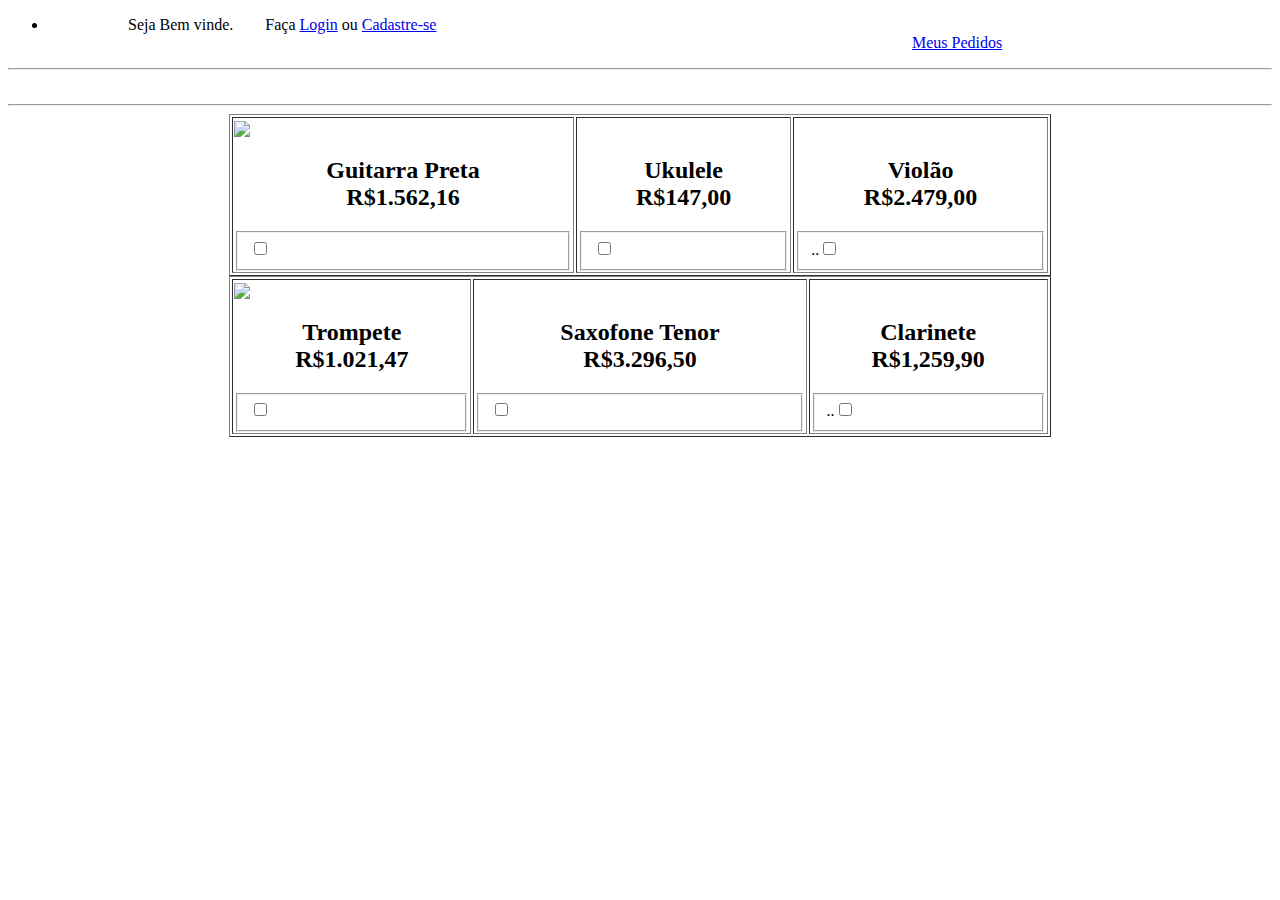
==== index.html @ b55c6bc3 "first commit" ====
<!DOCTYPE html>
<html lang="pt-br">
<head>
    <meta charset="UTF-8">
    <meta http-equiv="X-UA-Compatible" content="IE=edge">
    <meta name="viewport" content="width=device-width, initial-scale=1.0">
    <title>Instrumentos</title>
</head>
<body>
    <header>
        <nav>
            <ul>
                <li>
                  <p>&emsp;&emsp;&emsp;&emsp;&emsp;Seja Bem vinde.&emsp;&emsp;Faça <a href="Login">Login</a> ou <a href="Cadastre-se">Cadastre-se</a>
 
                    &emsp;&emsp;&emsp;&emsp;&emsp;&emsp;&emsp;&emsp;&emsp;&emsp;&emsp;&emsp;&emsp;&emsp;&emsp;&emsp;&emsp;&emsp;&emsp;&emsp;&emsp;&emsp;&emsp;&emsp;&emsp;&emsp;&emsp;&emsp;&emsp;&emsp;&emsp;&emsp;&emsp;&emsp;&emsp;&emsp;&emsp;&emsp;&emsp;&emsp;&emsp;&emsp;&emsp;&emsp;&emsp;&emsp;&emsp;&emsp;&emsp;&emsp;&emsp;&emsp;&emsp;&emsp;<a href="pedidos">Meus Pedidos</a>

                </li>
            </p> 
            
            </ul>
        </nav>
        <hr>

        <div align="center">
            <img width="300" src="https://upload.wikimedia.org/wikipedia/commons/c/c6/Musical_instruments.png" alt="">
        </div>
    </header>
    <hr>

    <main>

        
    <table align="center" width="65%" border="1">
        <!-- Linha 01 -->
        <tr>
          <td colspan="3">
  

        <img align="center" width="200"
        src="https://ninjasom.vteximg.com.br/arquivos/ids/175470-1200-1200/Guitarra-Preta-EG-810-BK---Maclend.jpg?v=637578074149700000">
        <h2 align="center">Guitarra Preta <br>R$1.562,16</h2>
        <form>
            <fieldset>
                <input type="Checkbox" name="check">
            </fieldset>
        </form>
    </td>

    <td>
        <img align="center" width="200" src="https://izzomusical.vteximg.com.br/arquivos/ids/160660-1000-1000/Winner_11021_Ukulele_soprano_21_sapele_laminado_sem_capa_1.jpg?v=637644719930500000" alt="">
            <h2 align="center">Ukulele <br>R$147,00 </h2>

            <form>
                <fieldset>
                    <input type="Checkbox" name="check">
                </fieldset>
            </form>
        
    </td>
    


      <td>
        <img align="center" width="200" src="https://madeinbrazil.fbitsstatic.net/img/p/violao-eletrico-orchestra-folk-aco-roadster-twr2-o-natural-tanglewood-natural-natural-satin-ns-127496/313981.jpg?w=800&h=800&v=no-change&qs=ignore" alt="">
        <h2 align="center"> Violão <br>R$2.479,00</h2>
        <form>
            <fieldset>
                ..<input align type="Checkbox" name="check">
            </fieldset>
        </form>
      </td>
      
    </td>
  </tr>

  <table align="center" width="65%" border="1">
    <!-- Linha 02 -->
    <tr>
      <td colspan="3">


    <img align="center" width="200"
    src="https://ae01.alicdn.com/kf/HTB1tbSWIgmTBuNjy1Xbq6yMrVXae/Bb-trompete-instrumento-musical-instrumento-musical-de-trompete-com-inv-lucro-lat-o-amarelo.jpg_Q90.jpg_.webp">
    <h2 align="center">Trompete <br> R$1.021,47</h2>
    <form>
        <fieldset>
            <input type="Checkbox" name="check">
        </fieldset>
    </form>
</td>

<td>
    <img align="center" width="200"  src="https://elomusical.com.br/image/cache/catalog/BENSON/NqMn2nVNHjcrCmy6PtdejOypF1czoCy9klrFIrwUnO8-700x700.jpg" alt="">
        <h2 align="center" >Saxofone Tenor <br>R$3.296,50</h2>

        <form>
            <fieldset>
                <input type="Checkbox" name="check">
            </fieldset>
        </form>
    
</td>


  <td>
    <img align="center" width="200" src="https://encrypted-tbn0.gstatic.com/shopping?q=tbn:ANd9GcRlSufq6YsvKi4FxVicslsTkfdlspyXfDuyYDd-SperiYfnOV2oD8pRKiEYd1VlBqfjek8APL5fxNxmk3lDSjcUdNTm-GjFgjNOZBAMQEQqjAW4ZNhNQkBM&usqp=CAE" alt="">
    <h2 align="center"> Clarinete <br>R$1,259,90</h2>
    <form>
        <fieldset>
            ..<input align type="Checkbox" name="check">
        </fieldset>
    </form>
  </td>
  
</td>
</tr>

  <!--       <img align="center" width="200"
        src="">

        <fieldset>
            <input type="Checkbox" name="check">
        </fieldset>
    </form>
 -->

        
        
    </main>
    
</body>
</html>
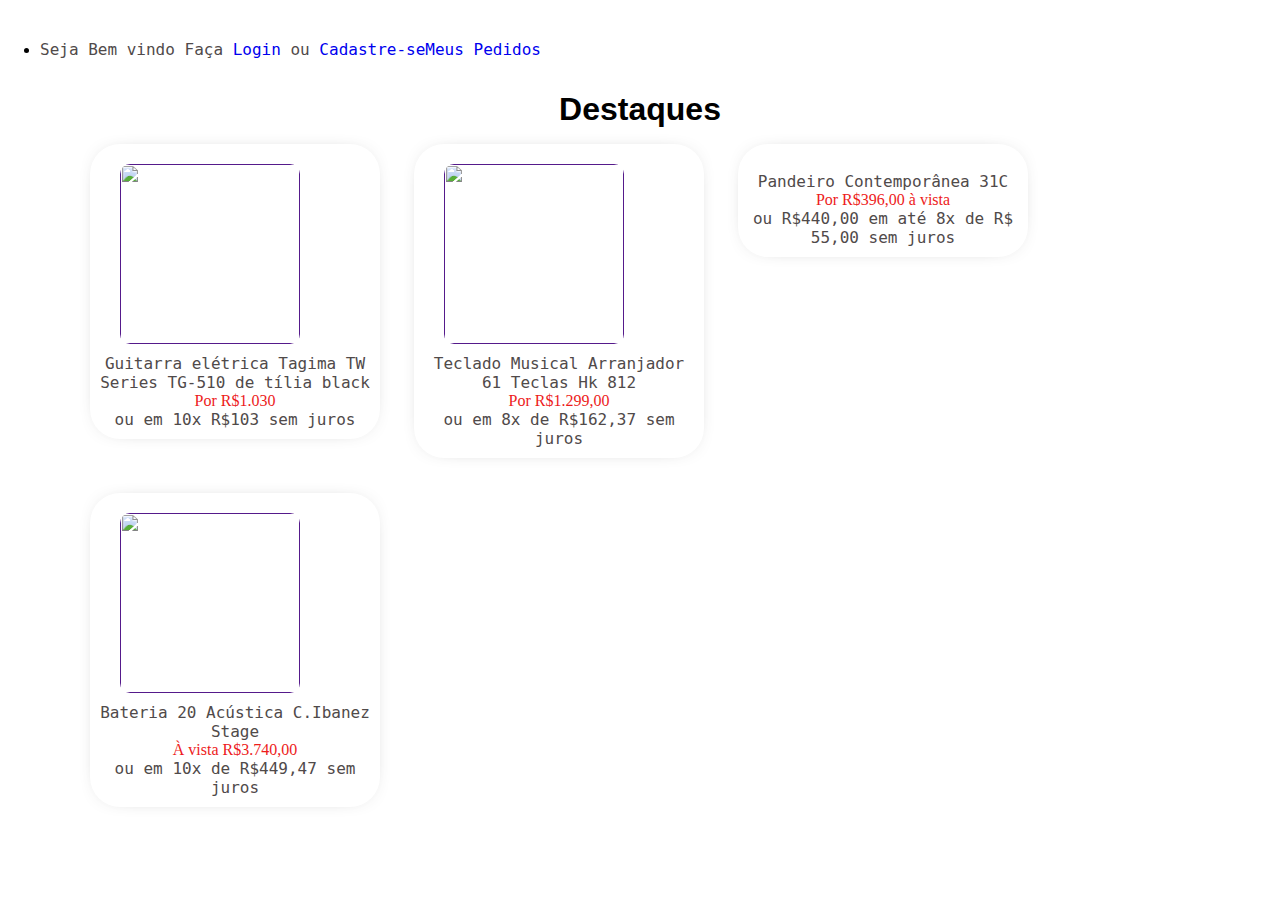
==== commit 457df7e8: "loja" ====
--- a/index.html
+++ b/index.html
@@ -4,6 +4,8 @@
     <meta charset="UTF-8">
     <meta http-equiv="X-UA-Compatible" content="IE=edge">
     <meta name="viewport" content="width=device-width, initial-scale=1.0">
+
+    <link rel="stylesheet" href="./styles.css">
     <title>Instrumentos</title>
 </head>
 <body>
@@ -11,122 +13,81 @@
         <nav>
             <ul>
                 <li>
-                  <p>&emsp;&emsp;&emsp;&emsp;&emsp;Seja Bem vinde.&emsp;&emsp;Faça <a href="Login">Login</a> ou <a href="Cadastre-se">Cadastre-se</a>
- 
-                    &emsp;&emsp;&emsp;&emsp;&emsp;&emsp;&emsp;&emsp;&emsp;&emsp;&emsp;&emsp;&emsp;&emsp;&emsp;&emsp;&emsp;&emsp;&emsp;&emsp;&emsp;&emsp;&emsp;&emsp;&emsp;&emsp;&emsp;&emsp;&emsp;&emsp;&emsp;&emsp;&emsp;&emsp;&emsp;&emsp;&emsp;&emsp;&emsp;&emsp;&emsp;&emsp;&emsp;&emsp;&emsp;&emsp;&emsp;&emsp;&emsp;&emsp;&emsp;&emsp;&emsp;&emsp;<a href="pedidos">Meus Pedidos</a>
+                  <p> Seja Bem vindo Faça <a href="login.html">Login</a> ou <a href="cadastro.html">Cadastre-se</a><a href="pedidos">Meus Pedidos</a>
 
                 </li>
             </p> 
             
             </ul>
         </nav>
-        <hr>
 
-        <div align="center">
-            <img width="300" src="https://upload.wikimedia.org/wikipedia/commons/c/c6/Musical_instruments.png" alt="">
-        </div>
+        <!-- <div>
+            <img class="img-logo" src="https://upload.wikimedia.org/wikipedia/commons/c/c6/Musical_instruments.png" alt="">
+        </div> -->
     </header>
-    <hr>
+
 
     <main>
+        
+        <section>
 
-        
-    <table align="center" width="65%" border="1">
-        <!-- Linha 01 -->
-        <tr>
-          <td colspan="3">
-  
+            <h1 class="titulo">
+                Destaques
+            </h1>
 
-        <img align="center" width="200"
-        src="https://ninjasom.vteximg.com.br/arquivos/ids/175470-1200-1200/Guitarra-Preta-EG-810-BK---Maclend.jpg?v=637578074149700000">
-        <h2 align="center">Guitarra Preta <br>R$1.562,16</h2>
-        <form>
-            <fieldset>
-                <input type="Checkbox" name="check">
-            </fieldset>
-        </form>
-    </td>
+            <div class="container">
 
-    <td>
-        <img align="center" width="200" src="https://izzomusical.vteximg.com.br/arquivos/ids/160660-1000-1000/Winner_11021_Ukulele_soprano_21_sapele_laminado_sem_capa_1.jpg?v=637644719930500000" alt="">
-            <h2 align="center">Ukulele <br>R$147,00 </h2>
+                <ul>
+                    <li class="showcase-item">
+                        <a href=""class="product">
+                            <div class="produto-img">
+                                <img class="img-fotos" src="https://ninjasom.vteximg.com.br/arquivos/ids/175470-1200-1200/Guitarra-Preta-EG-810-BK---Maclend.jpg?v=637578074149700000" alt="">
+                            </div>
+                            <p>Guitarra elétrica Tagima TW Series TG-510 de tília black</p>
+                            <div class="preco-avista">Por R$1.030</div>
+                            <div class="parcela">ou em 10x R$103 sem juros</div>
+                        </a>
+                    </li>
 
-            <form>
-                <fieldset>
-                    <input type="Checkbox" name="check">
-                </fieldset>
-            </form>
-        
-    </td>
-    
+                    
+                    <li class="showcase-item">
+                        <a href=""class="product">
+                            <div>
+                                <img class="img-fotos"  src="https://images-submarino.b2w.io/produtos/1368678151/imagens/teclado-musical-arranjador-61-teclas-hk-812-profissional-sensitive-usb-visor-lcd-fonte-bivolt-suporte-pedestal/1368678151_1_xlarge.jpg" alt="">
+                            </div>
+                            <p>Teclado Musical Arranjador 61 Teclas Hk 812 </p>
+                            <div class="preco-avista">Por R$1.299,00</div>
+                            <div class="parcela">ou em 8x de R$162,37 sem juros</div>
+
+                        </a>
+                    </li>
+                    <li class="showcase-item">
+                        <a href="" class="product">
+                            <div>
+                                <img src="https://harmoniamusical.com.br/media/catalog/product/cache/7c65d8a16c1a9fa15447e0ab5eeb833b/p/a/pandeiro_contemporanea_10_formica_especial_31_ppc.jpg" alt="">
+                            </div>
+                            <p>Pandeiro Contemporânea 31C</p>
+                            <div class="preco-avista">Por R$396,00 à vista</div>
+                            <div class="parcela">ou R$440,00 em até 8x de R$ 55,00 sem juros</div>
+                        </a>
+                    </li>
+                    <li class="showcase-item">
+                        <a href="" class="product">
+                            <div>
+                                <img class="img-fotos" src="https://troktokmusical.com.br/wp-content/uploads/2020/09/10570.jpg" alt="">
+                            </div>
+                            <p>Bateria 20 Acústica C.Ibanez Stage</p>
+                            <div class="preco-avista">À vista R$3.740,00</div>
+                            <div class="parcela">ou em 10x de R$449,47 sem juros</div>
+                        </a>
+
+                    </li>
+                </ul>
+            </div>
+
+        </section>
 
 
-      <td>
-        <img align="center" width="200" src="https://madeinbrazil.fbitsstatic.net/img/p/violao-eletrico-orchestra-folk-aco-roadster-twr2-o-natural-tanglewood-natural-natural-satin-ns-127496/313981.jpg?w=800&h=800&v=no-change&qs=ignore" alt="">
-        <h2 align="center"> Violão <br>R$2.479,00</h2>
-        <form>
-            <fieldset>
-                ..<input align type="Checkbox" name="check">
-            </fieldset>
-        </form>
-      </td>
-      
-    </td>
-  </tr>
-
-  <table align="center" width="65%" border="1">
-    <!-- Linha 02 -->
-    <tr>
-      <td colspan="3">
-
-
-    <img align="center" width="200"
-    src="https://ae01.alicdn.com/kf/HTB1tbSWIgmTBuNjy1Xbq6yMrVXae/Bb-trompete-instrumento-musical-instrumento-musical-de-trompete-com-inv-lucro-lat-o-amarelo.jpg_Q90.jpg_.webp">
-    <h2 align="center">Trompete <br> R$1.021,47</h2>
-    <form>
-        <fieldset>
-            <input type="Checkbox" name="check">
-        </fieldset>
-    </form>
-</td>
-
-<td>
-    <img align="center" width="200"  src="https://elomusical.com.br/image/cache/catalog/BENSON/NqMn2nVNHjcrCmy6PtdejOypF1czoCy9klrFIrwUnO8-700x700.jpg" alt="">
-        <h2 align="center" >Saxofone Tenor <br>R$3.296,50</h2>
-
-        <form>
-            <fieldset>
-                <input type="Checkbox" name="check">
-            </fieldset>
-        </form>
-    
-</td>
-
-
-  <td>
-    <img align="center" width="200" src="https://encrypted-tbn0.gstatic.com/shopping?q=tbn:ANd9GcRlSufq6YsvKi4FxVicslsTkfdlspyXfDuyYDd-SperiYfnOV2oD8pRKiEYd1VlBqfjek8APL5fxNxmk3lDSjcUdNTm-GjFgjNOZBAMQEQqjAW4ZNhNQkBM&usqp=CAE" alt="">
-    <h2 align="center"> Clarinete <br>R$1,259,90</h2>
-    <form>
-        <fieldset>
-            ..<input align type="Checkbox" name="check">
-        </fieldset>
-    </form>
-  </td>
-  
-</td>
-</tr>
-
-  <!--       <img align="center" width="200"
-        src="">
-
-        <fieldset>
-            <input type="Checkbox" name="check">
-        </fieldset>
-    </form>
- -->
-
-        
-        
     </main>
     
 </body>
--- a/styles.css
+++ b/styles.css
@@ -0,0 +1,112 @@
+*{
+    margin: 0;
+    padding: 0;
+    text-decoration: none;
+
+}
+
+
+/* .container {
+
+    display: flex;
+
+    padding: 1%;
+
+    margin-top: 10px;
+    margin-left:300px; 
+} */
+img{
+    width: 200px;
+}
+
+.titulo{
+   text-align: center;
+   font-family: 'Sono', sans-serif;
+
+}
+
+
+.img-fotos {
+    width: 180px;
+    height: 180px;
+    /* box-shadow: 1px 0px 15px rgb(167, 167, 167); */
+    margin-right: 50px; 
+    border-radius: 20px;
+    padding: 10px;
+
+
+}
+
+
+ .img-fotos:hover {
+    transform: scale(1.01);
+    /* box-shadow: -7px 4px 28px -3px rgb(179, 176, 176); */
+  }
+
+p {
+    text-decoration: none;
+    font-family: 'Xanh Mono', monospace;
+    color: rgb(80, 74, 74);
+}
+
+
+
+.parcela {
+    text-decoration: none;
+    font-family: 'Xanh Mono', monospace;
+    color: rgb(80, 74, 74);
+}
+
+.preco-avista {
+    color: rgb(237, 27, 27);
+    align-items: center;
+}
+
+.showcase-list {
+    text-align: center;
+}
+
+
+.product {
+    background-color: #fff;
+    display: block;
+    text-decoration: none;
+    width: 100%;
+    text-align: center;
+    padding: 10px;
+    border-radius: 30px;
+    box-shadow: 0 0 21px -16px rgb(0 0 0 / 76%);
+}
+
+li {
+    display: list-item;
+    text-align: -webkit-match-parent;
+}
+
+.showcase-item {
+    display: inline-block;
+    vertical-align: top;
+    -ms-flex: 0 1 auto;
+    flex: 0 1 auto;
+    margin-bottom: 35px;
+    margin-left: 50px;
+    max-width: 270px;
+    white-space: normal;
+}
+
+header{
+    margin-top: 40px;
+}
+
+ul {
+    display: block;
+    list-style-type: disc;
+    margin-block-start: 1em;
+    margin-block-end: 2em;
+    margin-inline-start: 0px;
+    margin-inline-end: 0px;
+    padding-inline-start: 40px;
+
+    text-decoration: none;
+}
+
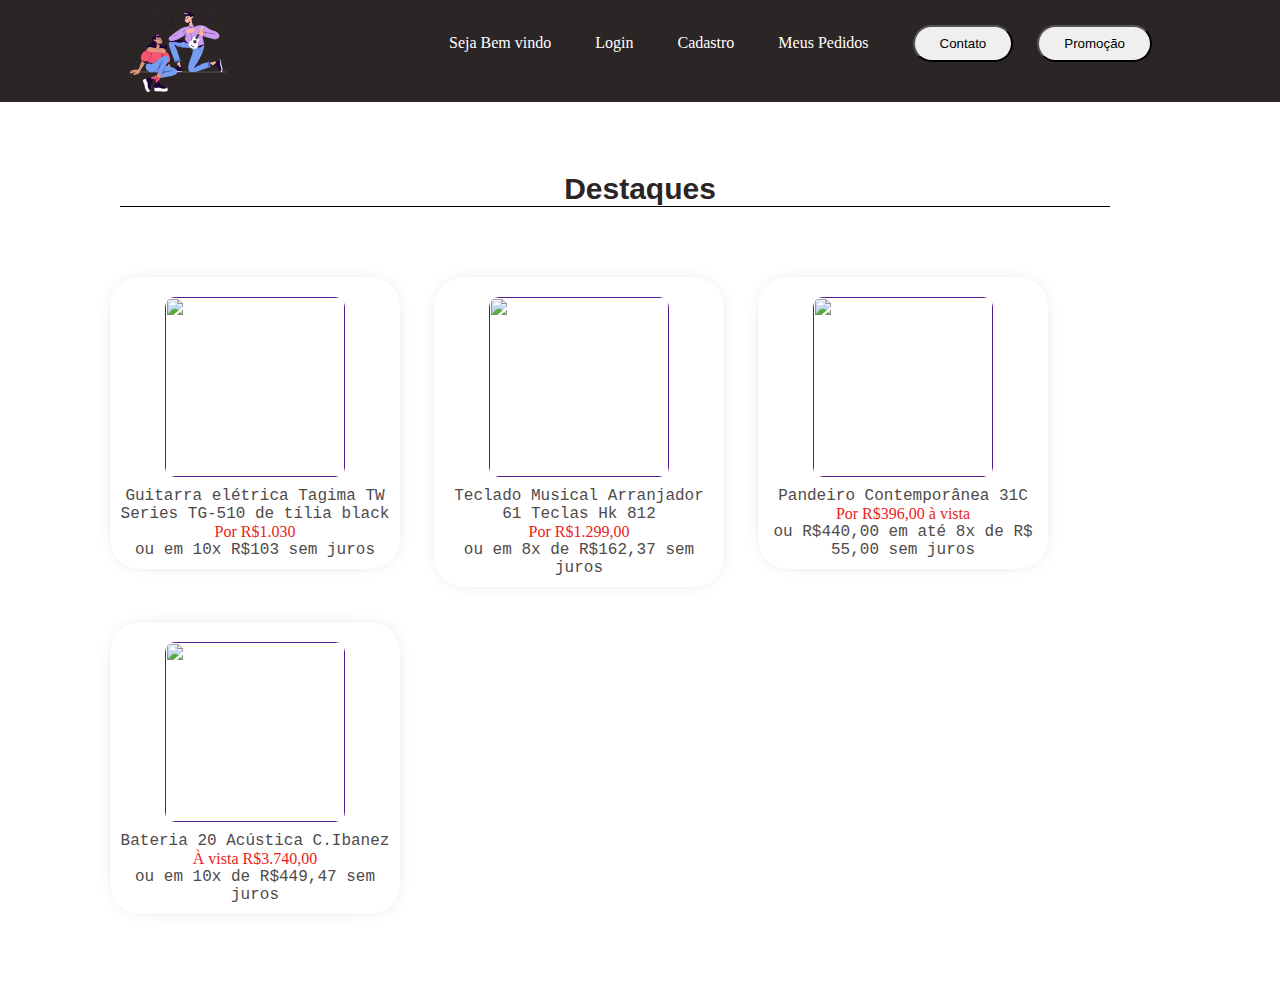
==== commit 7b24a590: "JAVASCRIPT" ====
--- a/index.html
+++ b/index.html
@@ -10,32 +10,40 @@
 </head>
 <body>
     <header>
+        <img class="logo" src="./assets/imagens/martina-man-playing-guitar-music-for-woman.gif" alt="">
         <nav>
-            <ul>
-                <li>
-                  <p> Seja Bem vindo Faça <a href="login.html">Login</a> ou <a href="cadastro.html">Cadastre-se</a><a href="pedidos">Meus Pedidos</a>
+            <ul class="nav_links">
+                <li class="navbar">
+                   Seja Bem vindo
+                </li>
+                <li class="navbar">
+                <a class="links" href="login.html">Login</a>
+                </li>
+                <li class="navbar">
+                    <a class="links" href="cadastro.html">Cadastro</a>
+                </li>
+                <li class="navbar">
+                    <a class="links" href="pedidos">Meus Pedidos</a>
+                </li>
 
-                </li>
-            </p> 
-            
+                <a class="cta" href="#"><button>Contato</button></a>
+                <a class="cta" href="#"><button onclick="handleClick()">Promoção</button></a>
+
             </ul>
+
         </nav>
 
-        <!-- <div>
-            <img class="img-logo" src="https://upload.wikimedia.org/wikipedia/commons/c/c6/Musical_instruments.png" alt="">
-        </div> -->
     </header>
 
 
     <main>
+        <div>
+
+            <h1 class="titulo"> Destaques </h1>
+        </div>
         
         <section>
-
-            <h1 class="titulo">
-                Destaques
-            </h1>
-
-            <div class="container">
+            <div>
 
                 <ul>
                     <li class="showcase-item">
@@ -64,7 +72,7 @@
                     <li class="showcase-item">
                         <a href="" class="product">
                             <div>
-                                <img src="https://harmoniamusical.com.br/media/catalog/product/cache/7c65d8a16c1a9fa15447e0ab5eeb833b/p/a/pandeiro_contemporanea_10_formica_especial_31_ppc.jpg" alt="">
+                                <img class="img-fotos" src="https://harmoniamusical.com.br/media/catalog/product/cache/7c65d8a16c1a9fa15447e0ab5eeb833b/p/a/pandeiro_contemporanea_10_formica_especial_31_ppc.jpg" alt="">
                             </div>
                             <p>Pandeiro Contemporânea 31C</p>
                             <div class="preco-avista">Por R$396,00 à vista</div>
@@ -76,7 +84,7 @@
                             <div>
                                 <img class="img-fotos" src="https://troktokmusical.com.br/wp-content/uploads/2020/09/10570.jpg" alt="">
                             </div>
-                            <p>Bateria 20 Acústica C.Ibanez Stage</p>
+                            <p>Bateria 20 Acústica C.Ibanez</p>
                             <div class="preco-avista">À vista R$3.740,00</div>
                             <div class="parcela">ou em 10x de R$449,47 sem juros</div>
                         </a>
@@ -89,6 +97,7 @@
 
 
     </main>
+    <script type="text/javascript" src="script.js"></script>
     
 </body>
 </html>--- a/styles.css
+++ b/styles.css
@@ -2,26 +2,47 @@
     margin: 0;
     padding: 0;
     text-decoration: none;
+    list-style: none;
 
 }
 
+/* .navbar {
+    display: inline;
+    font-size: 15px;
+    padding-right: 90px;
+    
+} */
 
-/* .container {
 
+header {
     display: flex;
+    justify-content: space-between;
+    align-items: center;
+    padding: 1px 10%;
+    background-color: #2b2525;
+    
+    /* background-color: coral; */
 
-    padding: 1%;
+    margin-bottom: 70px;
 
-    margin-top: 10px;
-    margin-left:300px; 
-} */
-img{
-    width: 200px;
 }
+
+.links{
+    color: rgb(255, 255, 255);
+}
+
 
 .titulo{
    text-align: center;
-   font-family: 'Sono', sans-serif;
+   margin-bottom: 70px;
+   font-size: 30px;
+   font-family: 'Titillium Web', sans-serif;
+   color: #2b2525;
+   border-bottom: solid 1px;
+   border-color: black;
+   margin-right: 170px;
+   margin-left: 120px;
+   padding-left: 50px;
 
 }
 
@@ -30,7 +51,7 @@
     width: 180px;
     height: 180px;
     /* box-shadow: 1px 0px 15px rgb(167, 167, 167); */
-    margin-right: 50px; 
+
     border-radius: 20px;
     padding: 10px;
 
@@ -39,7 +60,7 @@
 
 
  .img-fotos:hover {
-    transform: scale(1.01);
+    transform: scale(1.20);
     /* box-shadow: -7px 4px 28px -3px rgb(179, 176, 176); */
   }
 
@@ -75,6 +96,7 @@
     text-align: center;
     padding: 10px;
     border-radius: 30px;
+    margin-left: 20px;
     box-shadow: 0 0 21px -16px rgb(0 0 0 / 76%);
 }
 
@@ -86,17 +108,14 @@
 .showcase-item {
     display: inline-block;
     vertical-align: top;
-    -ms-flex: 0 1 auto;
-    flex: 0 1 auto;
+
     margin-bottom: 35px;
     margin-left: 50px;
     max-width: 270px;
     white-space: normal;
 }
 
-header{
-    margin-top: 40px;
-}
+
 
 ul {
     display: block;
@@ -110,3 +129,46 @@
     text-decoration: none;
 }
 
+.navbar {
+    color: #fff;
+}
+
+.nav_links li{
+    display: inline-block;
+    padding: 0px 20px;
+}
+
+.navbar li a button {
+    font-weight: 500;
+    font-size: 16px;
+}
+
+.logo {
+    cursor: pointer;
+    width: 100px;
+}
+
+.nav_links li{
+    display: inline-block;
+    padding: 0px 20px;
+}
+
+.nav_links li a{
+    transition: all 0.3s ease 0s;
+}
+
+.nav_links li a:hover {
+    color: #0088a9
+}
+
+button{
+    margin-left: 20px;
+    padding: 9px 25px;
+    border-radius: 50px;
+    cursor: point;
+    transition: all 0.3s ease 0s;
+}
+
+button:hover {
+    background-color: #0088a9
+}
